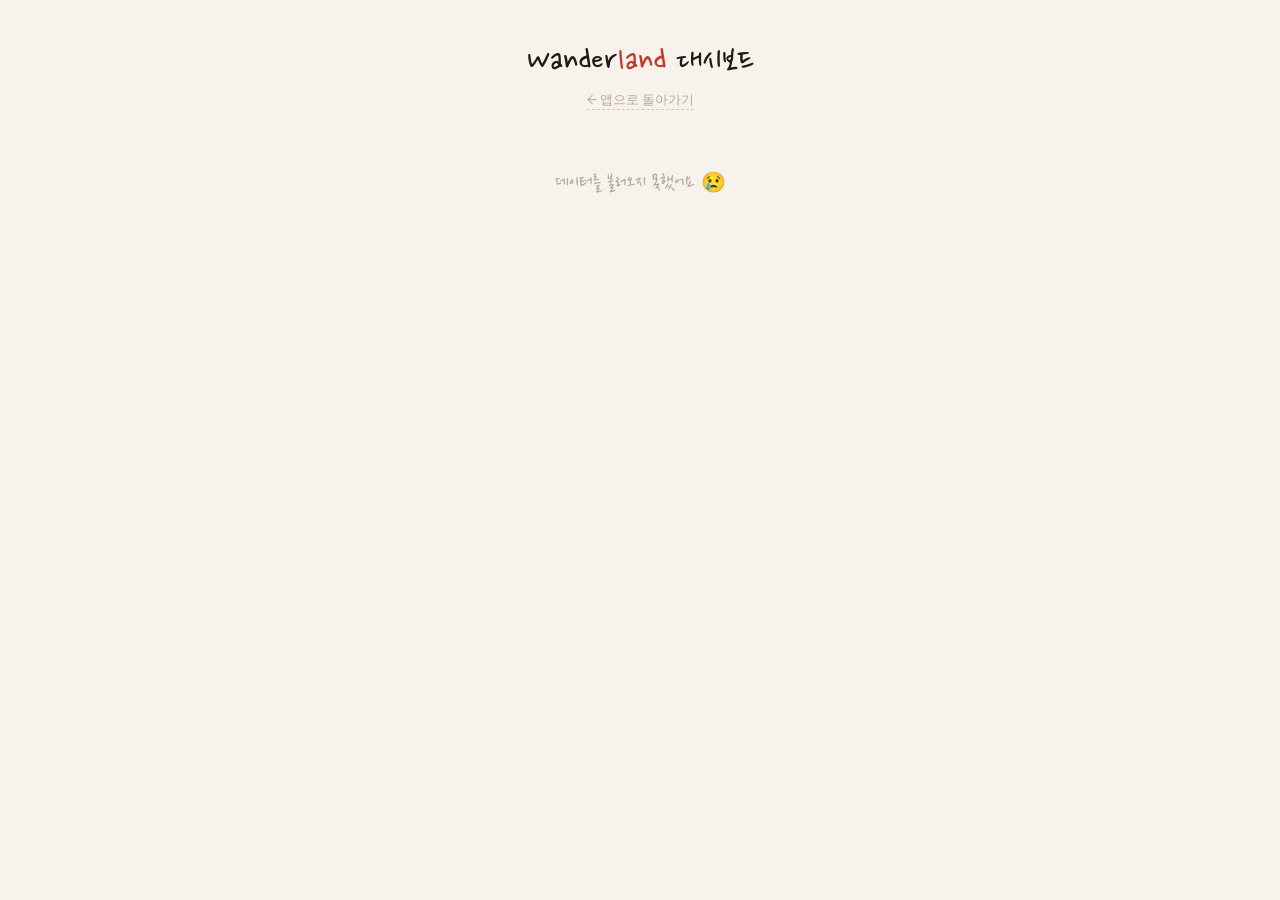
==== dashboard.html @ e4b9604e "add feedback, dashboard, redis cache" ====
<!DOCTYPE html>
<html lang="ko">
<head>
  <meta charset="UTF-8">
  <meta name="viewport" content="width=device-width, initial-scale=1.0">
  <title>Wanderland · 대시보드</title>
  <link rel="preconnect" href="https://fonts.googleapis.com">
  <link href="https://fonts.googleapis.com/css2?family=Nanum+Pen+Script&family=DM+Sans:wght@300;400;500&display=swap" rel="stylesheet">
  <style>
    *, *::before, *::after { box-sizing: border-box; margin: 0; padding: 0; }

    :root {
      --cream: #f7f3ec;
      --cream-dark: #ede7da;
      --ink: #1e1a16;
      --ink-light: #6b5f52;
      --ink-faint: #b5a99a;
      --accent: #c0392b;
      --line: #d4c9b0;
    }

    body {
      background: var(--cream);
      font-family: 'DM Sans', sans-serif;
      min-height: 100vh;
      display: flex;
      flex-direction: column;
      align-items: center;
      padding: 40px 16px 80px;
      gap: 20px;
    }

    header { text-align: center; }

    .logo {
      font-family: 'Nanum Pen Script', cursive;
      font-size: 36px;
      color: var(--ink);
    }

    .logo span { color: var(--accent); }

    .back-link {
      font-size: 13px;
      color: var(--ink-faint);
      text-decoration: none;
      border-bottom: 1px dashed var(--line);
      margin-top: 6px;
      display: inline-block;
    }

    /* ── 카드 공통 ── */
    .card {
      background: #fdfaf4;
      border: 1px solid var(--line);
      border-radius: 2px;
      padding: 24px;
      width: 100%;
      max-width: 380px;
      box-shadow: 3px 4px 0 var(--cream-dark);
      position: relative;
    }

    .card::before {
      content: '';
      position: absolute;
      top: 0; left: 28px;
      width: 1px; height: 100%;
      background: rgba(192,57,43,0.12);
    }

    .card-title {
      font-family: 'Nanum Pen Script', cursive;
      font-size: 22px;
      color: var(--ink);
      margin-bottom: 16px;
      padding-left: 16px;
    }

    /* ── 총 피드백 + 평균 별점 ── */
    .stat-row {
      display: flex;
      gap: 16px;
      padding-left: 16px;
    }

    .stat-box {
      flex: 1;
      background: var(--cream);
      border: 1px solid var(--line);
      border-radius: 4px;
      padding: 12px;
      text-align: center;
    }

    .stat-value {
      font-family: 'Nanum Pen Script', cursive;
      font-size: 32px;
      color: var(--ink);
      line-height: 1.1;
    }

    .stat-label {
      font-size: 11px;
      color: var(--ink-faint);
      margin-top: 4px;
    }

    /* ── 칩 통계 바 ── */
    .chip-bar-list {
      display: flex;
      flex-direction: column;
      gap: 10px;
      padding-left: 16px;
    }

    .chip-bar-item { }

    .chip-bar-label {
      display: flex;
      justify-content: space-between;
      font-size: 13px;
      color: var(--ink-light);
      margin-bottom: 4px;
    }

    .chip-bar-track {
      height: 8px;
      background: var(--cream-dark);
      border-radius: 4px;
      overflow: hidden;
    }

    .chip-bar-fill {
      height: 100%;
      background: var(--ink);
      border-radius: 4px;
      transition: width 0.6s ease;
    }

    /* ── 최근 코멘트 ── */
    .comment-list {
      display: flex;
      flex-direction: column;
      gap: 12px;
      padding-left: 16px;
    }

    .comment-item {
      border-left: 2px solid var(--line);
      padding-left: 10px;
    }

    .comment-rating {
      font-size: 12px;
      color: var(--ink-faint);
      margin-bottom: 2px;
    }

    .comment-text {
      font-size: 13px;
      color: var(--ink);
      line-height: 1.5;
    }

    .comment-time {
      font-size: 11px;
      color: var(--ink-faint);
      margin-top: 2px;
    }

    .empty {
      font-size: 13px;
      color: var(--ink-faint);
      padding-left: 16px;
    }

    .loading-text {
      font-family: 'Nanum Pen Script', cursive;
      font-size: 20px;
      color: var(--ink-faint);
      text-align: center;
      padding: 40px 0;
    }
  </style>
</head>
<body>

  <header>
    <div class="logo">Wander<span>land</span> 대시보드</div>
    <a class="back-link" href="/">← 앱으로 돌아가기</a>
  </header>

  <p class="loading-text" id="loading-text">데이터 불러오는 중... 🗒</p>

  <!-- 총 피드백 + 평균 별점 -->
  <div class="card" id="card-summary" style="display:none">
    <p class="card-title">📊 전체 현황</p>
    <div class="stat-row">
      <div class="stat-box">
        <div class="stat-value" id="total-count">0</div>
        <div class="stat-label">총 피드백</div>
      </div>
      <div class="stat-box">
        <div class="stat-value" id="avg-rating">-</div>
        <div class="stat-label">평균 별점</div>
      </div>
    </div>
  </div>

  <!-- 칩 사용 통계 -->
  <div class="card" id="card-chips" style="display:none">
    <p class="card-title">🏷 많이 선택한 키워드</p>
    <div class="chip-bar-list" id="chip-bar-list"></div>
  </div>

  <!-- 최근 코멘트 -->
  <div class="card" id="card-comments" style="display:none">
    <p class="card-title">✏️ 최근 코멘트</p>
    <div class="comment-list" id="comment-list"></div>
  </div>

<script>
  // ─────────────────────────────────────────────
  // DashboardRenderer: 대시보드 UI 렌더링 클래스
  // ─────────────────────────────────────────────
  class DashboardRenderer {
    constructor(data) {
      this.data = data; // { total, averageRating, chipStats, recentComments }
    }

    // 전체 현황 카드
    renderSummary() {
      document.getElementById('total-count').textContent = this.data.total;
      document.getElementById('avg-rating').textContent =
        this.data.total > 0 ? `⭐ ${this.data.averageRating}` : '-';
      document.getElementById('card-summary').style.display = '';
    }

    // 칩 사용 통계 바 차트
    renderChipStats() {
      const list = document.getElementById('chip-bar-list');
      const stats = this.data.chipStats;

      if (!stats.length) {
        list.innerHTML = '<p class="empty">아직 데이터가 없어요</p>';
        document.getElementById('card-chips').style.display = '';
        return;
      }

      // 가장 많이 쓴 칩의 수 = 바 너비 100% 기준
      const max = stats[0].count;

      list.innerHTML = stats.slice(0, 8).map(({ chip, count }) => `
        <div class="chip-bar-item">
          <div class="chip-bar-label">
            <span>${chip}</span>
            <span>${count}회</span>
          </div>
          <div class="chip-bar-track">
            <div class="chip-bar-fill" style="width: ${(count / max * 100).toFixed(1)}%"></div>
          </div>
        </div>
      `).join('');

      document.getElementById('card-chips').style.display = '';
    }

    // 최근 코멘트
    renderComments() {
      const list = document.getElementById('comment-list');
      const comments = this.data.recentComments;

      if (!comments.length) {
        list.innerHTML = '<p class="empty">아직 코멘트가 없어요</p>';
        document.getElementById('card-comments').style.display = '';
        return;
      }

      list.innerHTML = comments.map(({ timestamp, rating, comment }) => `
        <div class="comment-item">
          <div class="comment-rating">${'⭐'.repeat(parseInt(rating) || 0)}</div>
          <div class="comment-text">${comment}</div>
          <div class="comment-time">${timestamp}</div>
        </div>
      `).join('');

      document.getElementById('card-comments').style.display = '';
    }

    // 전체 렌더링
    render() {
      this.renderSummary();
      this.renderChipStats();
      this.renderComments();
    }
  }

  // ─────────────────────────────────────────────
  // 데이터 로드 및 렌더링
  // ─────────────────────────────────────────────
  async function loadDashboard() {
    try {
      const res  = await fetch('/api/feedback-data');
      const data = await res.json();

      document.getElementById('loading-text').style.display = 'none';

      const renderer = new DashboardRenderer(data);
      renderer.render();
    } catch {
      document.getElementById('loading-text').textContent = '데이터를 불러오지 못했어요 😢';
    }
  }

  loadDashboard();
</script>
</body>
</html>
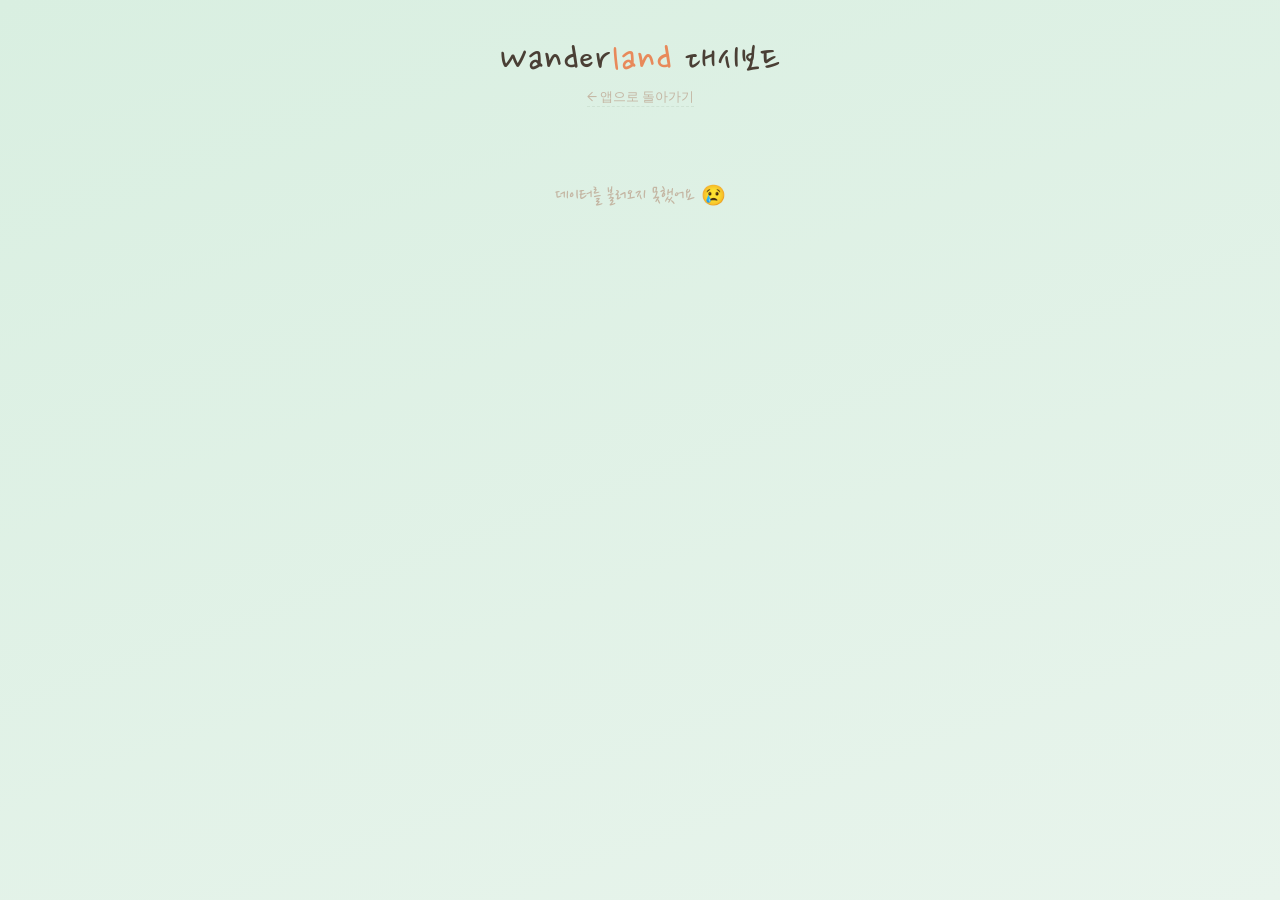
==== commit c0dd75b9: "feat: 코지 테마 리디자인 적용" ====
--- a/dashboard.html
+++ b/dashboard.html
@@ -4,183 +4,46 @@
   <meta charset="UTF-8">
   <meta name="viewport" content="width=device-width, initial-scale=1.0">
   <title>Wanderland · 대시보드</title>
+  <link rel="stylesheet" href="/styles/main.css">
   <link rel="preconnect" href="https://fonts.googleapis.com">
   <link href="https://fonts.googleapis.com/css2?family=Nanum+Pen+Script&family=DM+Sans:wght@300;400;500&display=swap" rel="stylesheet">
   <style>
-    *, *::before, *::after { box-sizing: border-box; margin: 0; padding: 0; }
-
-    :root {
-      --cream: #f7f3ec;
-      --cream-dark: #ede7da;
-      --ink: #1e1a16;
-      --ink-light: #6b5f52;
-      --ink-faint: #b5a99a;
-      --accent: #c0392b;
-      --line: #d4c9b0;
-    }
-
-    body {
-      background: var(--cream);
-      font-family: 'DM Sans', sans-serif;
-      min-height: 100vh;
-      display: flex;
-      flex-direction: column;
-      align-items: center;
-      padding: 40px 16px 80px;
-      gap: 20px;
-    }
-
-    header { text-align: center; }
-
-    .logo {
-      font-family: 'Nanum Pen Script', cursive;
-      font-size: 36px;
-      color: var(--ink);
-    }
-
-    .logo span { color: var(--accent); }
-
-    .back-link {
-      font-size: 13px;
-      color: var(--ink-faint);
-      text-decoration: none;
-      border-bottom: 1px dashed var(--line);
-      margin-top: 6px;
-      display: inline-block;
-    }
-
-    /* ── 카드 공통 ── */
-    .card {
-      background: #fdfaf4;
-      border: 1px solid var(--line);
-      border-radius: 2px;
-      padding: 24px;
-      width: 100%;
-      max-width: 380px;
-      box-shadow: 3px 4px 0 var(--cream-dark);
-      position: relative;
-    }
-
+    /* dashboard.html 전용: 통계 카드 내부 구성 */
     .card::before {
       content: '';
-      position: absolute;
-      top: 0; left: 28px;
+      position: absolute; top: 0; left: 28px;
       width: 1px; height: 100%;
-      background: rgba(192,57,43,0.12);
+      background: rgba(232, 137, 90, 0.15);
     }
 
     .card-title {
       font-family: 'Nanum Pen Script', cursive;
-      font-size: 22px;
-      color: var(--ink);
-      margin-bottom: 16px;
-      padding-left: 16px;
+      font-size: 22px; color: var(--ink);
+      margin-bottom: 16px; padding-left: 16px;
     }
 
-    /* ── 총 피드백 + 평균 별점 ── */
-    .stat-row {
-      display: flex;
-      gap: 16px;
-      padding-left: 16px;
-    }
+    .stat-row { display: flex; gap: 16px; padding-left: 16px; }
+    .stat-box { flex: 1; background: var(--cream); border: 1.5px solid var(--line); border-radius: 12px; padding: 12px; text-align: center; }
+    .stat-value { font-family: 'Nanum Pen Script', cursive; font-size: 32px; color: var(--ink); line-height: 1.1; }
+    .stat-label { font-size: 11px; color: var(--ink-faint); margin-top: 4px; }
 
-    .stat-box {
-      flex: 1;
-      background: var(--cream);
-      border: 1px solid var(--line);
-      border-radius: 4px;
-      padding: 12px;
-      text-align: center;
-    }
+    .bar-list { display: flex; flex-direction: column; gap: 10px; padding-left: 16px; }
+    .bar-label { display: flex; justify-content: space-between; font-size: 13px; color: var(--ink-light); margin-bottom: 4px; }
+    .bar-track { height: 8px; background: var(--cream-dark); border-radius: 4px; overflow: hidden; }
+    .bar-fill { height: 100%; background: var(--accent); border-radius: 4px; transition: width 0.6s ease; }
 
-    .stat-value {
-      font-family: 'Nanum Pen Script', cursive;
-      font-size: 32px;
-      color: var(--ink);
-      line-height: 1.1;
-    }
+    .comment-list { display: flex; flex-direction: column; gap: 12px; padding-left: 16px; }
+    .comment-item { border-left: 2px solid var(--line); padding-left: 10px; }
+    .comment-rating { font-size: 12px; color: var(--ink-faint); margin-bottom: 2px; }
+    .comment-text { font-size: 13px; color: var(--ink); line-height: 1.5; }
+    .comment-time { font-size: 11px; color: var(--ink-faint); margin-top: 2px; }
 
-    .stat-label {
-      font-size: 11px;
-      color: var(--ink-faint);
-      margin-top: 4px;
-    }
-
-    /* ── 칩 통계 바 ── */
-    .chip-bar-list {
-      display: flex;
-      flex-direction: column;
-      gap: 10px;
-      padding-left: 16px;
-    }
-
-    .chip-bar-item { }
-
-    .chip-bar-label {
-      display: flex;
-      justify-content: space-between;
-      font-size: 13px;
-      color: var(--ink-light);
-      margin-bottom: 4px;
-    }
-
-    .chip-bar-track {
-      height: 8px;
-      background: var(--cream-dark);
-      border-radius: 4px;
-      overflow: hidden;
-    }
-
-    .chip-bar-fill {
-      height: 100%;
-      background: var(--ink);
-      border-radius: 4px;
-      transition: width 0.6s ease;
-    }
-
-    /* ── 최근 코멘트 ── */
-    .comment-list {
-      display: flex;
-      flex-direction: column;
-      gap: 12px;
-      padding-left: 16px;
-    }
-
-    .comment-item {
-      border-left: 2px solid var(--line);
-      padding-left: 10px;
-    }
-
-    .comment-rating {
-      font-size: 12px;
-      color: var(--ink-faint);
-      margin-bottom: 2px;
-    }
-
-    .comment-text {
-      font-size: 13px;
-      color: var(--ink);
-      line-height: 1.5;
-    }
-
-    .comment-time {
-      font-size: 11px;
-      color: var(--ink-faint);
-      margin-top: 2px;
-    }
-
-    .empty {
-      font-size: 13px;
-      color: var(--ink-faint);
-      padding-left: 16px;
-    }
+    .empty { font-size: 13px; color: var(--ink-faint); padding-left: 16px; }
 
     .loading-text {
       font-family: 'Nanum Pen Script', cursive;
-      font-size: 20px;
-      color: var(--ink-faint);
-      text-align: center;
-      padding: 40px 0;
+      font-size: 20px; color: var(--ink-faint);
+      text-align: center; padding: 40px 0;
     }
   </style>
 </head>
@@ -208,10 +71,10 @@
     </div>
   </div>
 
-  <!-- 칩 사용 통계 -->
-  <div class="card" id="card-chips" style="display:none">
-    <p class="card-title">🏷 많이 선택한 키워드</p>
-    <div class="chip-bar-list" id="chip-bar-list"></div>
+  <!-- 실제 검색 키워드 TOP (Redis 카운터) -->
+  <div class="card" id="card-keywords" style="display:none">
+    <p class="card-title">🔍 많이 검색한 키워드</p>
+    <div class="bar-list" id="keyword-bar-list"></div>
   </div>
 
   <!-- 최근 코멘트 -->
@@ -222,54 +85,52 @@
 
 <script>
   // ─────────────────────────────────────────────
-  // DashboardRenderer: 대시보드 UI 렌더링 클래스
+  // DashboardRenderer: 대시보드 UI 렌더링
   // ─────────────────────────────────────────────
   class DashboardRenderer {
     constructor(data) {
-      this.data = data; // { total, averageRating, chipStats, recentComments }
+      this.data = data;
+      // data: { total, averageRating, recentComments, keywordStats }
     }
 
-    // 전체 현황 카드
     renderSummary() {
       document.getElementById('total-count').textContent = this.data.total;
-      document.getElementById('avg-rating').textContent =
+      document.getElementById('avg-rating').textContent  =
         this.data.total > 0 ? `⭐ ${this.data.averageRating}` : '-';
       document.getElementById('card-summary').style.display = '';
     }
 
-    // 칩 사용 통계 바 차트
-    renderChipStats() {
-      const list = document.getElementById('chip-bar-list');
-      const stats = this.data.chipStats;
+    // Redis 키워드 카운터 기반 바 차트
+    renderKeywordStats() {
+      const list  = document.getElementById('keyword-bar-list');
+      const stats = this.data.keywordStats || [];
 
       if (!stats.length) {
-        list.innerHTML = '<p class="empty">아직 데이터가 없어요</p>';
-        document.getElementById('card-chips').style.display = '';
+        list.innerHTML = '<p class="empty">아직 검색 데이터가 없어요</p>';
+        document.getElementById('card-keywords').style.display = '';
         return;
       }
 
-      // 가장 많이 쓴 칩의 수 = 바 너비 100% 기준
-      const max = stats[0].count;
+      const max = stats[0].count; // 가장 많은 수 = 100% 기준
 
-      list.innerHTML = stats.slice(0, 8).map(({ chip, count }) => `
-        <div class="chip-bar-item">
-          <div class="chip-bar-label">
-            <span>${chip}</span>
+      list.innerHTML = stats.slice(0, 10).map(({ keyword, count }) => `
+        <div class="bar-item">
+          <div class="bar-label">
+            <span>${keyword.replace(/ 카페$/, '')}</span>
             <span>${count}회</span>
           </div>
-          <div class="chip-bar-track">
-            <div class="chip-bar-fill" style="width: ${(count / max * 100).toFixed(1)}%"></div>
+          <div class="bar-track">
+            <div class="bar-fill" style="width:${(count / max * 100).toFixed(1)}%"></div>
           </div>
         </div>
       `).join('');
 
-      document.getElementById('card-chips').style.display = '';
+      document.getElementById('card-keywords').style.display = '';
     }
 
-    // 최근 코멘트
     renderComments() {
-      const list = document.getElementById('comment-list');
-      const comments = this.data.recentComments;
+      const list     = document.getElementById('comment-list');
+      const comments = this.data.recentComments || [];
 
       if (!comments.length) {
         list.innerHTML = '<p class="empty">아직 코멘트가 없어요</p>';
@@ -288,26 +149,20 @@
       document.getElementById('card-comments').style.display = '';
     }
 
-    // 전체 렌더링
     render() {
       this.renderSummary();
-      this.renderChipStats();
+      this.renderKeywordStats();
       this.renderComments();
     }
   }
 
-  // ─────────────────────────────────────────────
-  // 데이터 로드 및 렌더링
-  // ─────────────────────────────────────────────
+  // 데이터 로드
   async function loadDashboard() {
     try {
       const res  = await fetch('/api/feedback-data');
       const data = await res.json();
-
       document.getElementById('loading-text').style.display = 'none';
-
-      const renderer = new DashboardRenderer(data);
-      renderer.render();
+      new DashboardRenderer(data).render();
     } catch {
       document.getElementById('loading-text').textContent = '데이터를 불러오지 못했어요 😢';
     }
--- a/styles/main.css
+++ b/styles/main.css
@@ -0,0 +1,51 @@
+*, *::before, *::after { box-sizing: border-box; margin: 0; padding: 0; }
+
+:root {
+  --cream: #fffaf2;
+  --cream-dark: #f3ecdf;
+  --ink: #4a3f35;
+  --ink-light: #8a7a68;
+  --ink-faint: #c4b6a3;
+  --accent: #e8895a;
+  --line: #cfe3d4;
+  --green: #4a8f5c;
+  --green-bg: #e3f3e6;
+  --red: #c66b5a;
+  --red-bg: #fbe9e5;
+  --bg-1: #d9efe1;
+  --bg-2: #e8f4ec;
+}
+
+body {
+  background: linear-gradient(160deg, var(--bg-1) 0%, var(--bg-2) 100%);
+  font-family: 'DM Sans', sans-serif;
+  min-height: 100vh;
+  display: flex;
+  flex-direction: column;
+  align-items: center;
+  padding: 40px 16px 80px;
+}
+
+header { text-align: center; margin-bottom: 36px; width: 100%; max-width: 380px; }
+
+.logo { font-family: 'Nanum Pen Script', cursive; font-size: 42px; color: var(--ink); letter-spacing: 1px; line-height: 1; }
+.logo span { color: var(--accent); }
+.tagline { font-size: 13px; color: var(--ink-light); margin-top: 4px; letter-spacing: 0.5px; }
+
+.back-link {
+  font-size: 13px; color: var(--ink-faint);
+  text-decoration: none; border-bottom: 1.5px dashed var(--line);
+  margin-top: 6px; display: inline-block;
+}
+
+/* 기본 카드 틀 - 양쪽 페이지가 공유하는 베이스 */
+.card {
+  position: relative;
+  background: #fffaf2;
+  border: 1.5px solid var(--line);
+  border-radius: 20px;
+  box-shadow: 0 6px 0 var(--cream-dark), 0 8px 16px rgba(74, 63, 53, 0.08);
+  padding: 24px;
+  width: 100%;
+  max-width: 380px;
+}
